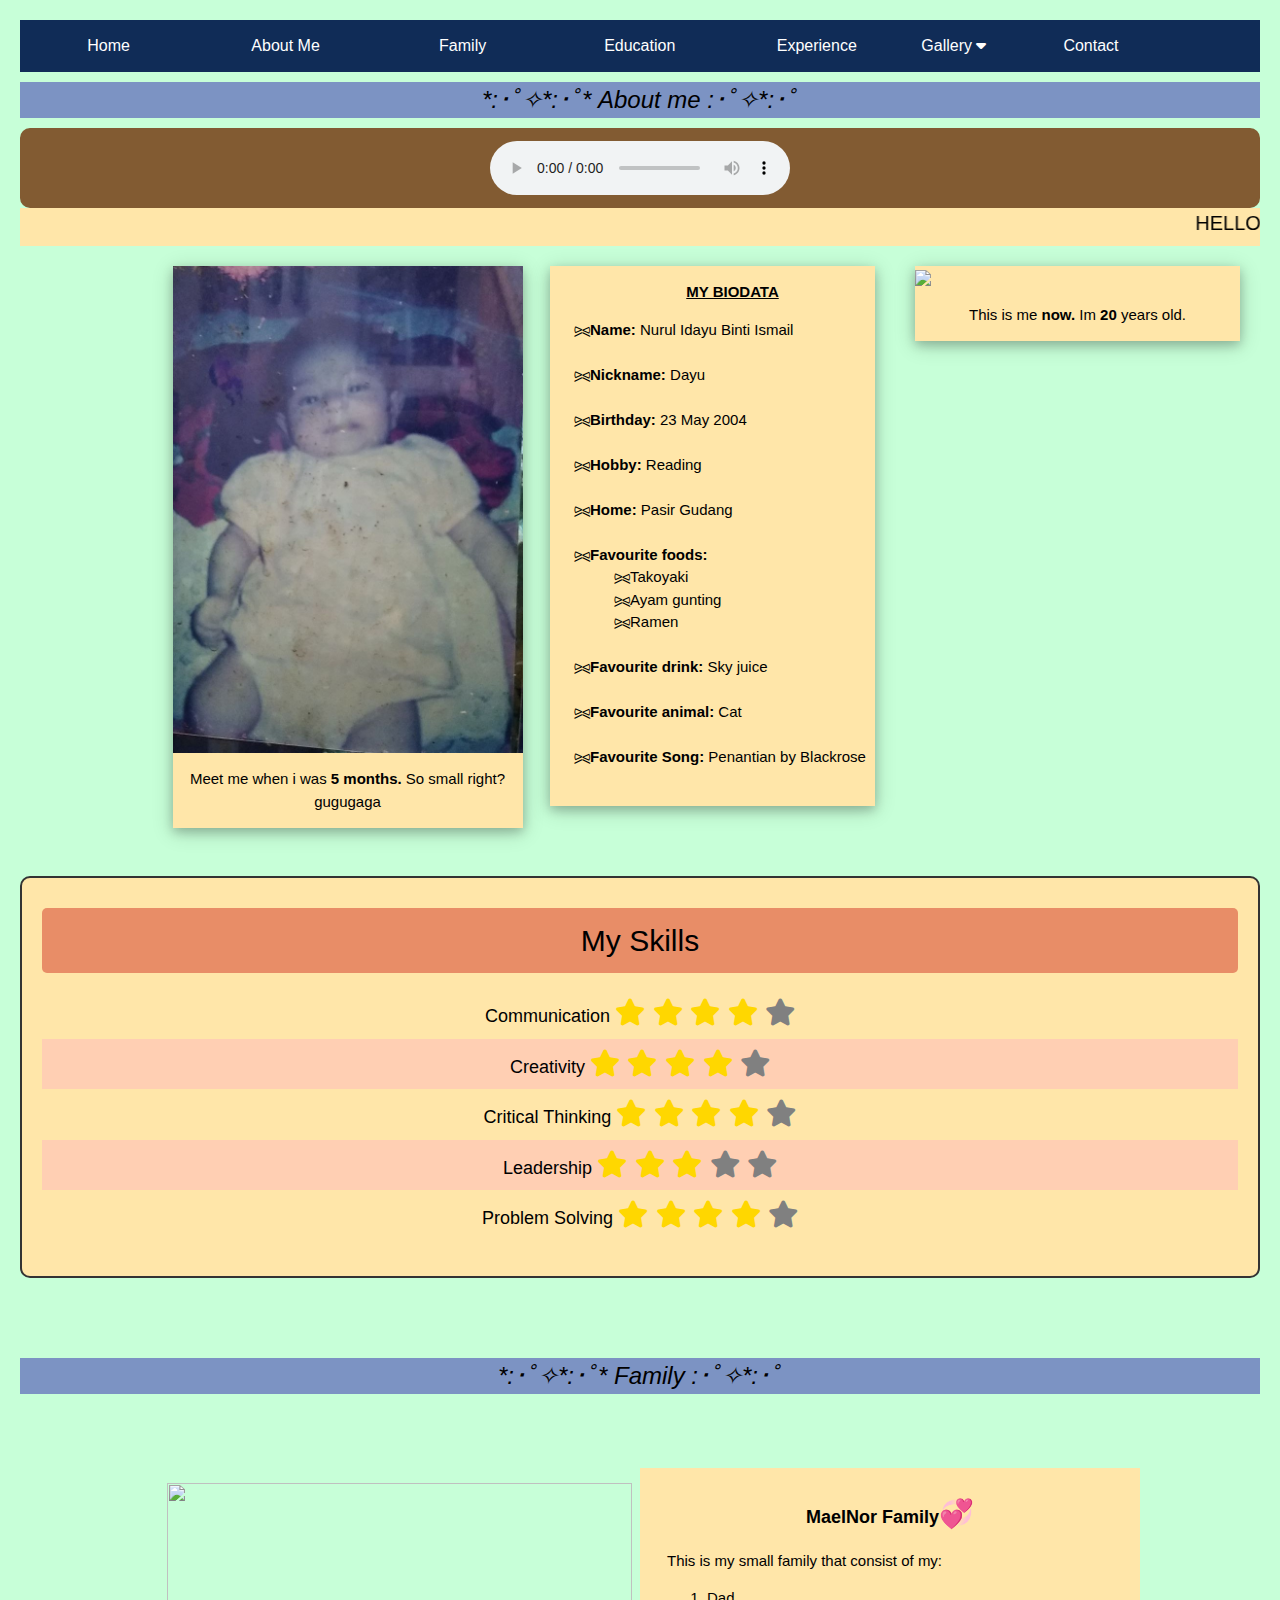
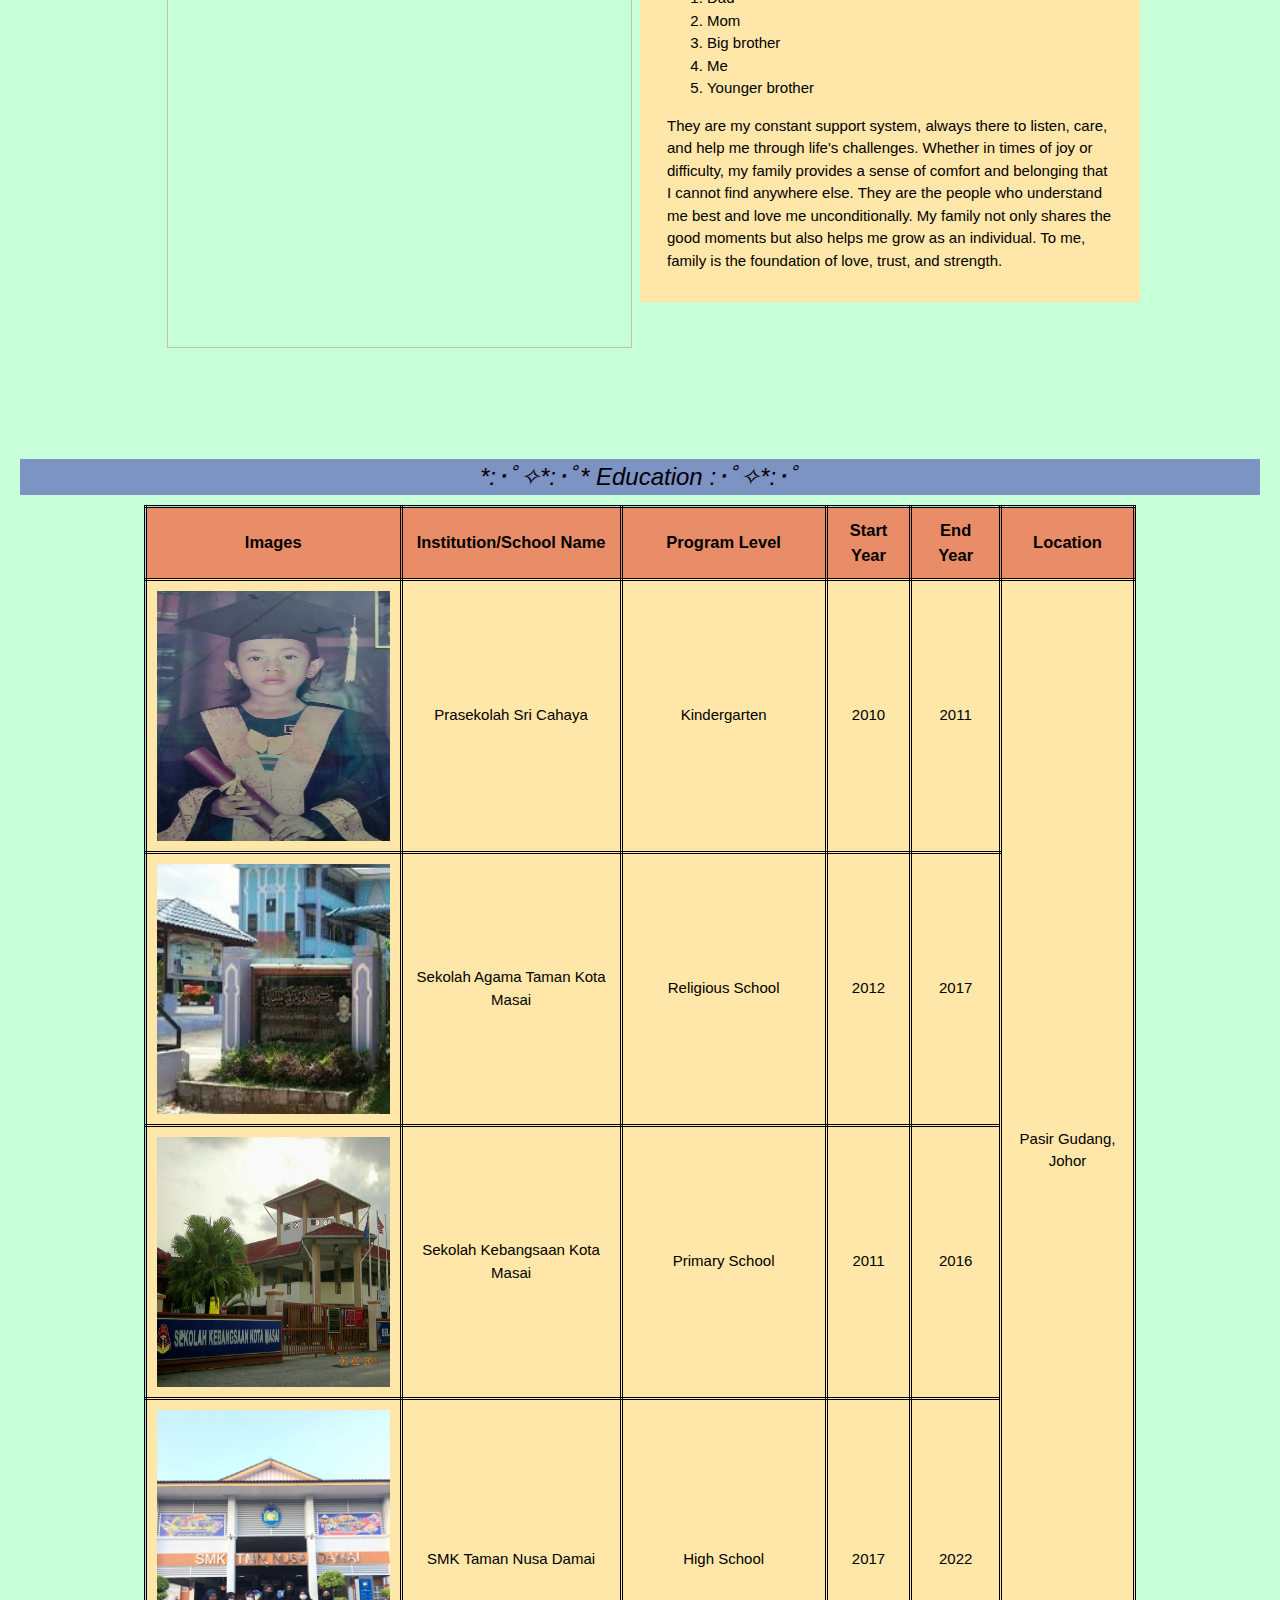
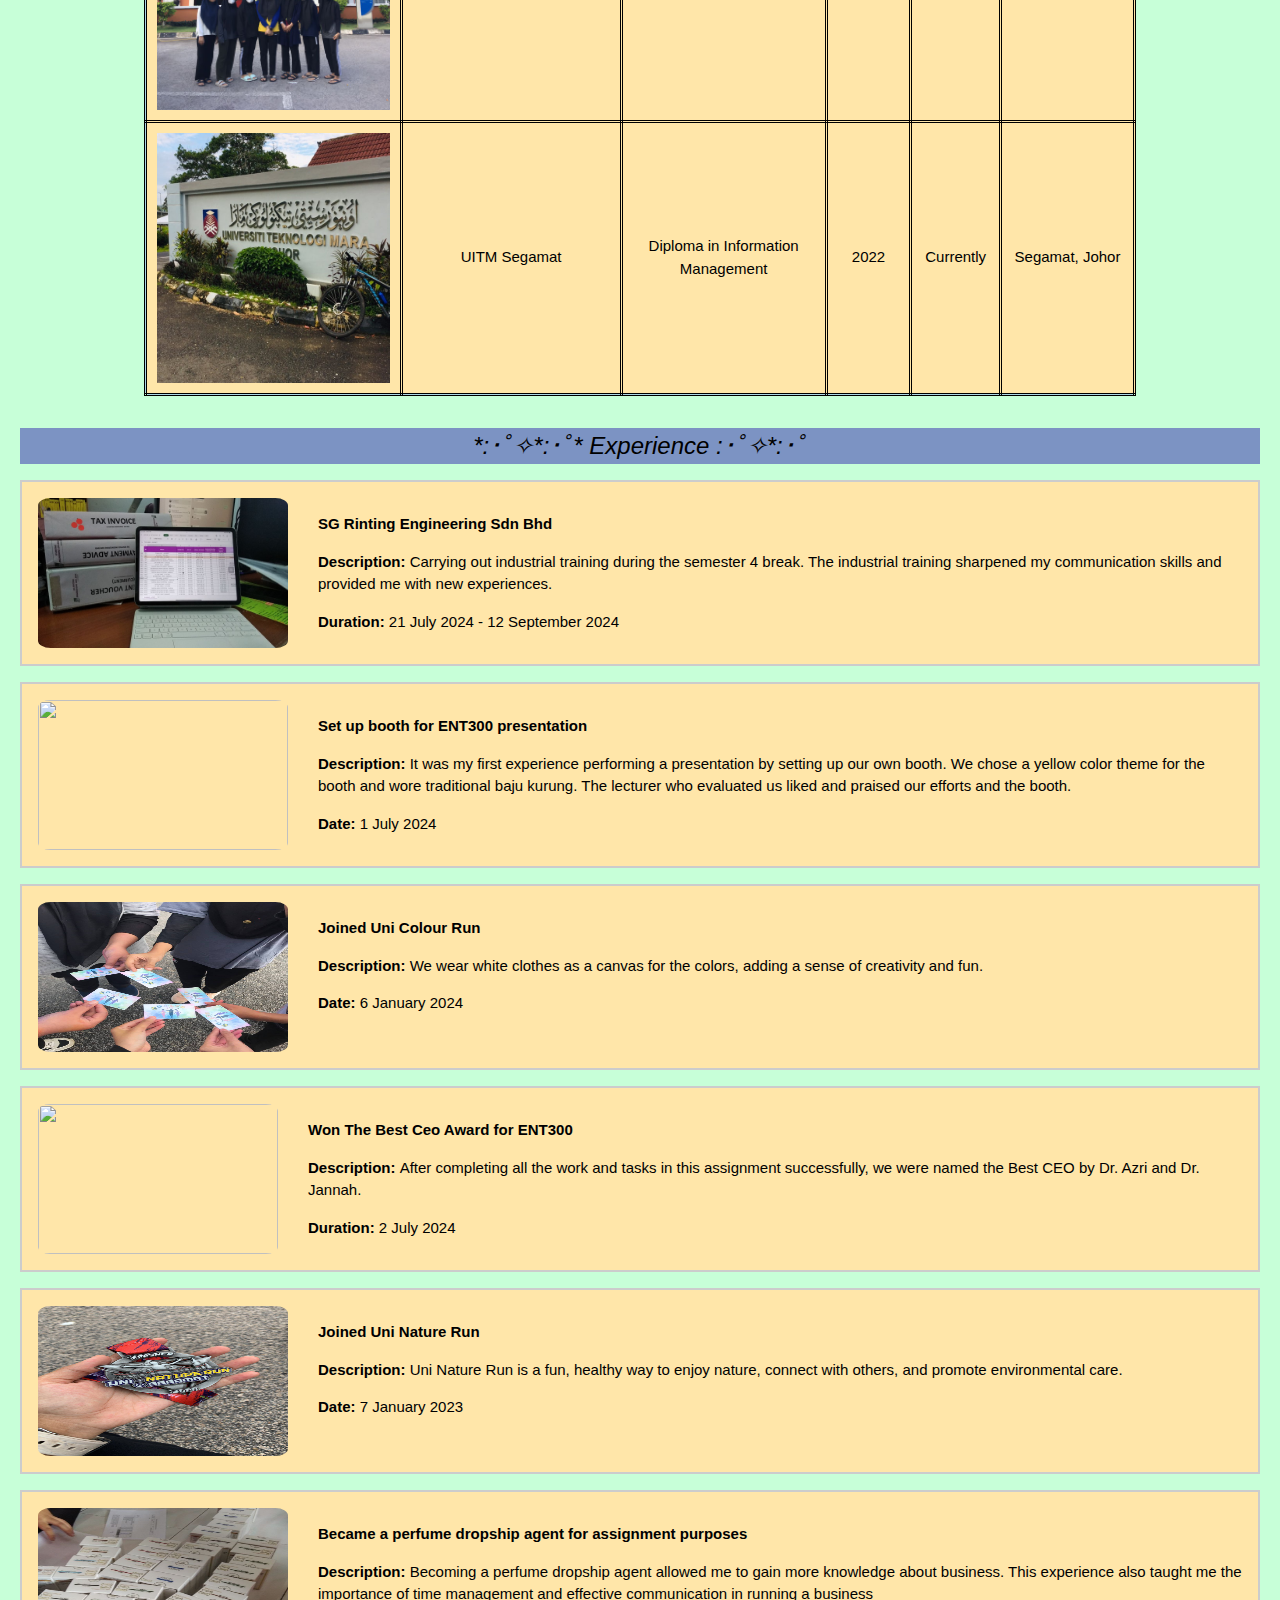
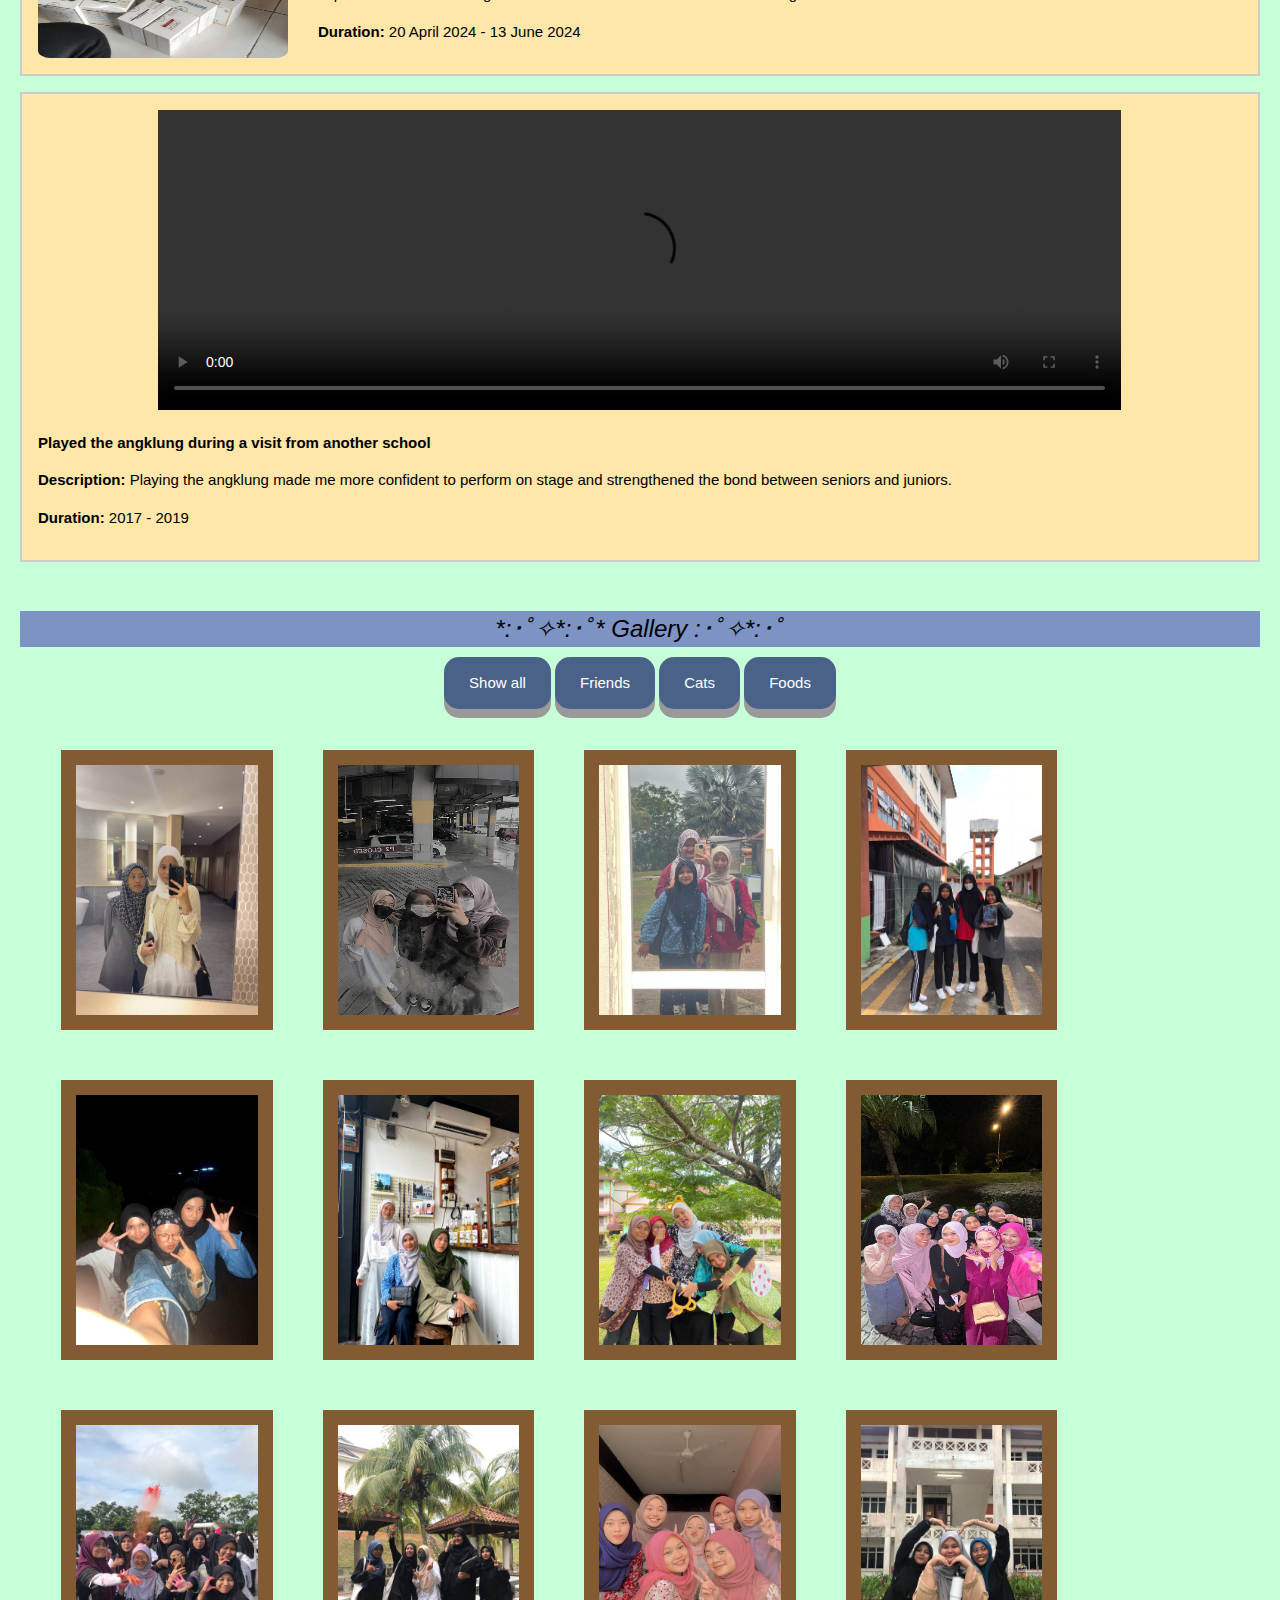
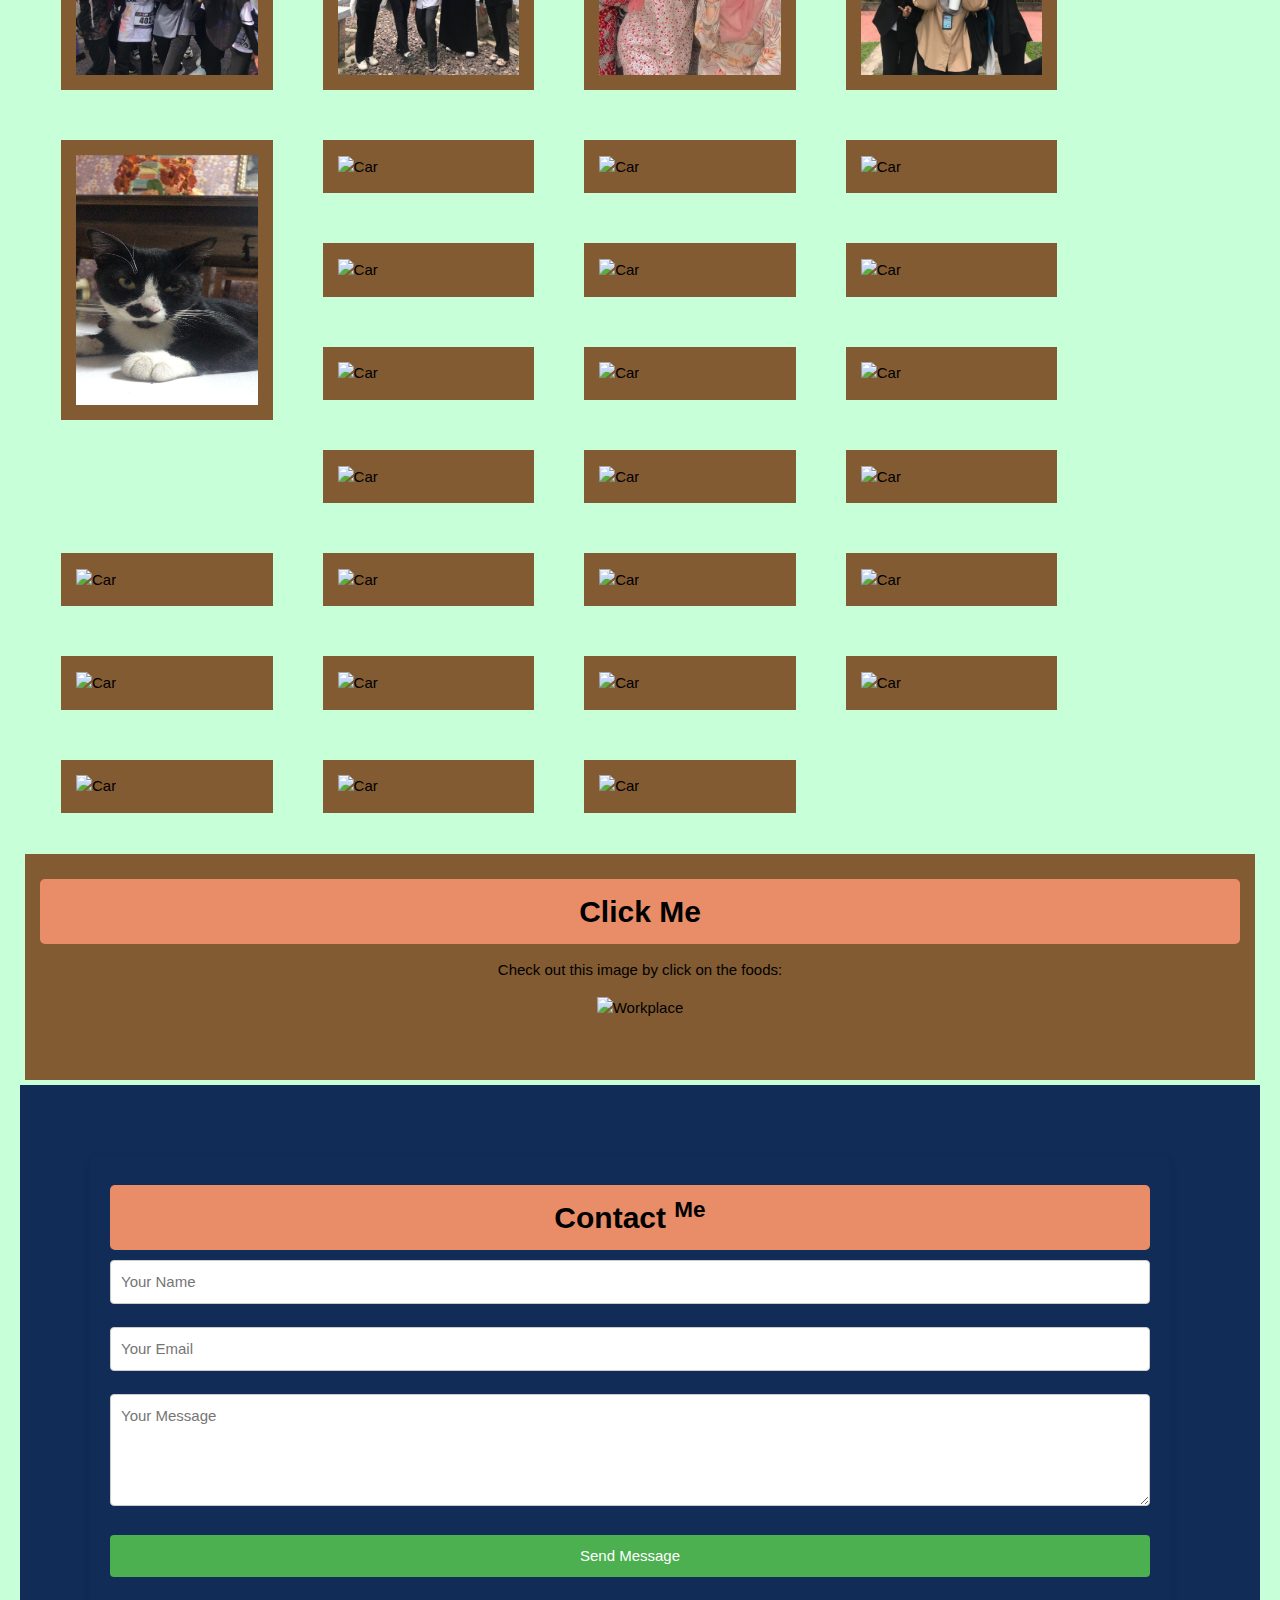
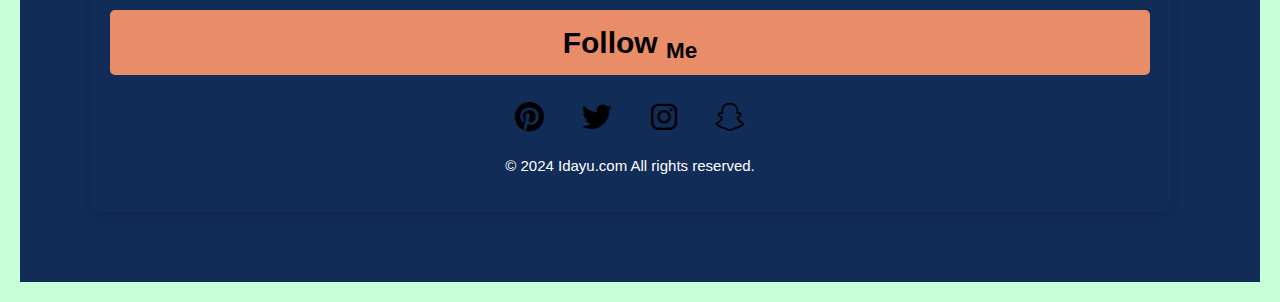
==== index.html @ c5d74de9 "Add files via upload" ====
<!DOCTYPE html>
<html>

<head>
<link rel="stylesheet" href="mystyle .css">
<link rel="stylesheet" href="https://www.w3schools.com/w3css/4/w3.css">
<link rel="stylesheet" href="https://cdnjs.cloudflare.com/ajax/libs/font-awesome/6.0.0-beta3/css/all.min.css">
<meta name="viewport" content="width=device-width, initial-scale=1">
</head>


<title> WEBSITEKUR </title>
<body style="background-color:#C7FFD8;">

<header>
<div class="navbar">
  <a href="homepage.html">Home</a>
  <a href="#me">About Me</a>
  <a href="#fam">Family</a>
  <a href="#edu">Education</a>
  <a href="#expe">Experience</a>
  <div class="dropdown">
    <button class="dropbtn">Gallery 
      <i class="fa fa-caret-down"></i>
    </button>
    <div class="dropdown-content">
      <a href="#fwens">Friends</a>
      <a href="#meow">Cats</a>
      <a href="#yum">Foods</a>
   </div>
</div>
<a href="#soc">Contact</a>
    
</div>
</div>
</header>


<body>

 


<div>
<center><h3 id="me" style="background-color:#7C93C3;">*:･ﾟ✧*:･ﾟ* About me :･ﾟ✧*:･ﾟ</h3></center>
</div>


<div class="audio">
<audio controls autoplay loop>
     <source src="audio.mp3" type="audio/mp3">
</audio>
</div>

<div class="marquee">
<marquee>HELLOOOOO</marquee>
</div>

<div class="about">
<section>
<div class="section">
  <div class="w3-card-4">
    <img src="biru.jpg" style="width:350px;">
    <div class="explain">
      <center><p>This is me <b>now.</b> Im <b>20</b> years old.
</b></p></center>
    </div>
  </div>
</div>
</section>

<section>
<div class="section">
  <div class="w3-card-4">
    <div class="li">
      <center>
      <ul>
      <p style="text-decoration:underline;"><b>MY BIODATA</b></p>
      <li><b>Name:</b> Nurul Idayu Binti Ismail</li>
      <br>
      <li><b>Nickname:</b> Dayu</li>
      <br>
      <li><b>Birthday:</b> 23 May 2004</li>
      <br>
      <li><b>Hobby:</b> Reading</li>
      <br>
      <li><b>Home:</b> Pasir Gudang</li>
      <br>
      <li><b>Favourite foods:</b></li>
      <ul>
        <li>Takoyaki</li>
        <li>Ayam gunting</li>
        <li>Ramen</li>
      </ul>
      <br>
      <li><b>Favourite drink:</b> Sky juice</li>
      <br>
      <li><b>Favourite animal:</b> Cat</li>
      <br>
      <li><b>Favourite Song:</b> Penantian by Blackrose</li>
      <br>
    
      
      
      </ul>
      </center>
    </div>
  </div>
 </div>
</section>


<section>
<div class="section">
  <div class="w3-card-4">
    <img src="mini.jpg" style="width:350px;">
    <div class="explain">
      <center><p>Meet me when i was <b>5 months.</b> So small right? gugugaga </p></center>
    </div>
  </div>
</div>
</section>
</div>
<br>
<br>
<br>
<br>
<br>
<br>
<br>
<br>
<br>
<br>
<br>
<br>
<br>
<br>
<br>
<br>
<br>
<br>
<br>
<br>
<br>
<br>
<br>
<br>
<br>
<br>
<br>
<br>
<div class="skills">
    <h2>My Skills</h2> <!-- The h2 header is inside the border now -->

    <ul class="skill-list">
        <li>Communication <span class="rating">
            <span class="fa fa-star checked"></span>
            <span class="fa fa-star checked"></span>
            <span class="fa fa-star checked"></span>
            <span class="fa fa-star checked"></span>
            <span class="fa fa-star"></span>
        </span></li>

        <li>Creativity <span class="rating">
            <span class="fa fa-star checked"></span>
            <span class="fa fa-star checked"></span>
            <span class="fa fa-star checked"></span>
            <span class="fa fa-star checked"></span>
            <span class="fa fa-star"></span>
        </span></li>

        <li>Critical Thinking <span class="rating">
            <span class="fa fa-star checked"></span>
            <span class="fa fa-star checked"></span>
            <span class="fa fa-star checked"></span>
            <span class="fa fa-star checked"></span>
            <span class="fa fa-star"></span>
        </span></li>

        <li>Leadership <span class="rating">
            <span class="fa fa-star checked"></span>
            <span class="fa fa-star checked"></span>
            <span class="fa fa-star checked"></span>
            <span class="fa fa-star"></span>
            <span class="fa fa-star"></span>
        </span></li>

        <li>Problem Solving <span class="rating">
            <span class="fa fa-star checked"></span>
            <span class="fa fa-star checked"></span>
            <span class="fa fa-star checked"></span>
            <span class="fa fa-star checked"></span>
            <span class="fa fa-star"></span>
        </span></li>
    </ul>
</div>

<div>
<center><h3 id="fam" style="background-color:#7C93C3; margin-top: 80px;">*:･ﾟ✧*:･ﾟ* Family :･ﾟ✧*:･ﾟ</h3></center>
</div>


<div class="w3-content" style="max-width:1000px">
 <div class="w3-row w3-padding-64" id="about">
   
 <div class="w3-col m6 w3-padding-large w3-hide-small" style="border: 3px solid #C7FFD8; padding: 10px; background-color: #f0f8f;">
 <img src="fam1.jpg" width="465" height="465">
 </div>

    
 <div class="w3-col m6 w3-padding-large" style="border: 3px solid #FFE6A9; padding: 10px; background-color: #FFE6A9;">
      
      <h5 class="w3-center"><b>MaelNor Family</b><span style='font-size:28px;'>&#128158;</h5>
      <p>This is my small family that consist of my:
<ol>
<li>Dad</li>
<li>Mom</li>
<li>Big brother</li>
<li>Me</li>
<li>Younger brother</li>
</ol>
 They are my constant support system, always there to listen, care, and help me through life's challenges.
 Whether in times of joy or difficulty, my family provides a sense of comfort and belonging that I cannot find anywhere else. They are the people who understand 
me best and love me unconditionally. My family not only shares the good moments but also helps me grow as an individual. To me, family is the foundation of love,
trust, and strength. </p>
      
</div>
</div>
</div>

<div>
<br><center><h3 id="edu" style="background-color:#7C93C3;">*:･ﾟ✧*:･ﾟ* Education :･ﾟ✧*:･ﾟ</h3></center>
</div>

<table class="center">
  <tr>
    <th>Images</th>
    <th>Institution/School Name</th>
    <th>Program Level</th>
    <th>Start Year</th>
    <th>End Year</th>
    <th>Location</th>
  </tr>

  <tr>
    <td><img src="table4.jpg"width="100%" height="250px" style="vertical-align: middle; margin-right: 10px;"></td>
    <td>Prasekolah Sri Cahaya</td>
    <td>Kindergarten</td>
    <td>2010</td>
    <td>2011</td>
    <td rowspan="4">Pasir Gudang, Johor</td>
  </tr>
  
  <tr>
    <td><img src="table3.jpg"width="100%" height="250px" style="vertical-align: middle; margin-right: 10px;"></td>
    <td>Sekolah Agama Taman Kota Masai</td>
    <td>Religious School</td>
    <td>2012</td>
    <td>2017</td> 
  </tr>
  
  <tr>
    <td><img src="table2.jpg"width="100%" height="250px" style="vertical-align: middle; margin-right: 10px;"></td>
    <td>Sekolah Kebangsaan Kota Masai</td>
    <td>Primary School</td>
    <td>2011</td>
    <td>2016</td>
  </tr>

  <tr>
    <td><img src="table1.jpg"width="100%" height="300px" style="vertical-align: middle; margin-right: 10px;"></td>
    <td>SMK Taman Nusa Damai</td>
    <td>High School</td>
    <td>2017</td>
    <td>2022</td>
  </tr>
  
  <tr>
    <td><img src="table5.jpg"width="100%" height="250px" style="vertical-align: middle; margin-right: 10px;"></td>
    <td>UITM Segamat</td>
    <td>Diploma in Information Management</td>
    <td>2022</td>
    <td>Currently</td>
    <td>Segamat, Johor</td>
  </tr>
</table>

<div>
<br><center><h3 id="expe" style="background-color:#7C93C3;">*:･ﾟ✧*:･ﾟ* Experience :･ﾟ✧*:･ﾟ</h3></center>
</div>

<div class="container">
  <img src="intern.jpg" style= "width:250px">
  <ul>
  <p><b>SG Rinting Engineering Sdn Bhd</b></p>
  </ul>
  <p><b>Description: </b>Carrying out industrial training during the semester 4 break. The industrial training sharpened my communication skills and provided me with new experiences. </p>
  <p><b>Duration: </b>21 July 2024 - 12 September 2024</p>
</div>

<div class="container">
  <img src="booth.jpg" style= "width:250px">
  <p><b>Set up booth for ENT300 presentation</b></p>
 <p><b>Description: </b>It was my first experience performing a presentation by setting up our own booth. We chose a yellow color theme for the booth and wore traditional baju kurung. The lecturer who evaluated us liked and praised our efforts and the booth.</p>
  <p><b>Date: </b>1 July 2024 </p>
</div>

<div class="container">
  <img src="run2.jpg" style="width:250px">
  <p><b>Joined Uni Colour Run</b></p>
 <p><b>Description: </b>We wear white clothes as a canvas for the colors, adding a sense of creativity and fun.</p>
  <p><b>Date: </b>6 January 2024 </p>
</div>
<div>

<div class="container">
  <img src="ceo.jpg" style= "width:240px">
  <p><b>Won The Best Ceo Award for ENT300</b></p>
 <p><b>Description: </b>After completing all the work and tasks in this assignment successfully, we were named the Best CEO by Dr. Azri and Dr. Jannah.</p>
  <p><b>Duration: </b>2 July 2024 </p>
</div>

<div class="container">
  <img src="run.jpg" style="width:250px">
  <p><b>Joined Uni Nature Run</b></p>
 <p><b>Description: </b>Uni Nature Run is a fun, healthy way to enjoy nature, connect with others, and promote environmental care.</p>
  <p><b>Date: </b>7 January 2023 </p>
</div>
<div>

<div class="container">
  <img src="perfume.jpg" style="width:250px">
  <p><b>Became a perfume dropship agent for assignment purposes</b></p>
 <p><b>Description: </b>Becoming a perfume dropship agent allowed me to gain more knowledge about business. This experience also taught me the importance of time management and effective communication in running a business</p>
  <p><b>Duration: </b>20 April 2024 - 13 June 2024 </p>
</div>
<div>

<div class="container">
  <center>
  <video width="80%" height="300" controls>
  <source src="video.mp4" type="video/mp4">
  </video>
  </center>
  <p><b>Played the angklung during a visit from another school</b></p>
 <p><b>Description: </b>Playing the angklung made me more confident to perform on stage and strengthened the bond between seniors and juniors.</p>
  <p><b>Duration: </b>2017 - 2019 </p>
</div>
<div>


<br><center><h3 id="dropbtn" style="background-color:#7C93C3;">*:･ﾟ✧*:･ﾟ* Gallery :･ﾟ✧*:･ﾟ</h3></center>
</div>

<div class="main">
<div id="myBtnContainer">
  <center>
  <button class="button active" onclick="filterSelection('all')"> Show all</button>
  <button class="button" onclick="filterSelection('Friends')"> Friends</button>
  <button class="button" onclick="filterSelection('Cats')"> Cats</button>
  <button class="button" onclick="filterSelection('Foods')"> Foods</button>
  </center>
</div>

<!-- Portfolio Gallery Grid -->
<div class="row" id=fwens>
  <div class="column Friends">
    <div class="content">
      <img src="kawan1.jpg" alt="Mountains" style="width:100%" height=250px;>
    </div>
  </div>
  <div class="column Friends">
    <div class="content">
    <img src="kawan2.jpg" style="width:100%" height=250px;>
    </div>
  </div>
  <div class="column Friends">
    <div class="content">
    <img src="kawan3.jpg" style="width:100%" height=250px;>
    </div>
  </div>
  <div class="column Friends">
    <div class="content">
      <img src="kawan4.jpg" style="width:100%" height=250px;>
    </div>
  </div>
  <div class="column Friends">
    <div class="content">
    <img src="kawan5.jpg" style="width:100%" height=250px;>
    </div>
  </div>
  <div class="column Friends">
    <div class="content">
    <img src="kawan6.jpg"  style="width:100%" height=250px;>
    </div>
  </div>
  <div class="column Friends">
    <div class="content">
      <img src="kawan7.jpg"  style="width:100%" height=250px;>
    </div>
  </div>
  <div class="column Friends">
    <div class="content">
    <img src="kawan8.jpg" style="width:100%" height=250px;>
    </div>
  </div>
  <div class="column Friends">
    <div class="content">
    <img src="kawan9.jpg" style="width:100%" height=250px;>
    </div>
  </div>
 <div class="column Friends">
    <div class="content">
    <img src="kawan10.jpg" style="width:100%" height=250px;>
    </div>
  </div>
 <div class="column Friends">
    <div class="content">
    <img src="kawan11.jpg" style="width:100%" height=250px;>
    </div>
  </div>
 <div class="column Friends">
    <div class="content">
    <img src="kawan12.jpg" style="width:100%" height=250px;>
    </div>
  </div>
  
  
  <div class="column Cats" id=meow>
    <div class="content">
      <img src="tam.jpg" alt="Car" style="width:100%" height=250px;>
    </div>
  </div>
  <div class="column Cats">
    <div class="content">
    <img src="cat2.jpg" alt="Car" style="width:100%" height=250px;>
    </div>
  </div>
  <div class="column Cats">
    <div class="content">
    <img src="cat3.jpg" alt="Car" style="width:100%" height=250px;>
    </div>
  </div>
  <div class="column Cats">
    <div class="content">
      <img src="cat4.jpg" alt="Car" style="width:100%" height=250px;>
    </div>
  </div>
  <div class="column Cats">
    <div class="content">
    <img src="cat14.jpg" alt="Car" style="width:100%" height=250px;>
    </div>
  </div>
  <div class="column Cats">
    <div class="content">
    <img src="cat6.jpg" alt="Car" style="width:100%" height=250px;>
    </div>
  </div>
  <div class="column Cats">
    <div class="content">
      <img src="cat13.jpg" alt="Car" style="width:100%" height=250px;>
    </div>
  </div>
  <div class="column Cats">
    <div class="content">
    <img src="cat8.jpg" alt="Car" style="width:100%" height=250px;>
    </div>
  </div>
  <div class="column Cats">
    <div class="content">
    <img src="cat9.jpg" alt="Car" style="width:100%" height=250px;>
    </div>
  </div>
<div class="column Cats">
    <div class="content">
      <img src="cat10.jpg" alt="Car" style="width:100%" height=250px;>
    </div>
  </div>
  <div class="column Cats">
    <div class="content">
    <img src="cat11.jpg" alt="Car" style="width:100%" height=250px;>
    </div>
  </div>
  <div class="column Cats">
    <div class="content">
    <img src="cat12.jpg" alt="Car" style="width:100%" height=250px;>
    </div>
  </div>


  <div class="column Foods" id=yum>
    <div class="content">
      <img src="food1.jpg" alt="Car" style="width:100%" height=250px;>
    </div>
  </div>
  <div class="column Foods">
    <div class="content">
    <img src="food2.jpg" alt="Car" style="width:100%" height=250px;>
    </div>
  </div>
  <div class="column Foods">
    <div class="content">
    <img src="food3.jpg" alt="Car" style="width:100%" height=250px;>
    </div>
  </div>
    <div class="column Foods">
    <div class="content">
      <img src="food4.jpg" alt="Car" style="width:100%" height=250px;>
    </div>
  </div>
  <div class="column Foods">
    <div class="content">
    <img src="food5.jpg" alt="Car" style="width:100%" height=250px;>
    </div>
  </div>
  <div class="column Foods">
    <div class="content">
    <img src="food6.jpg" alt="Car" style="width:100%" height=250px;>
    </div>
  </div>
    <div class="column Foods">
    <div class="content">
      <img src="food7.jpg" alt="Car" style="width:100%" height=250px;>
    </div>
  </div>
  <div class="column Foods">
    <div class="content">
    <img src="food8.jpg" alt="Car" style="width:100%" height=250px;>
    </div>
  </div>
  <div class="column Foods">
    <div class="content">
    <img src="food9.jpg" alt="Car" style="width:100%" height=250px;>
    </div>
  </div>
<div class="column Foods">
    <div class="content">
    <img src="food10.jpg" alt="Car" style="width:100%" height=250px;>
    </div>
  </div>
<div class="column Foods">
    <div class="content">
    <img src="food11.jpg" alt="Car" style="width:100%" height=250px;>
    </div>
  </div>
<div class="column Foods">
    <div class="content">
    <img src="food12.jpg" alt="Car" style="width:100%" height=250px;>
    </div>
  </div>
</div>

<div class="content">
<h2><b>Click Me</b></h2>
<center><p>Check out this image by click on the foods:</p></center>
<center><img src="food13.jpg" alt="Workplace" usemap="#workmap"></center>
<map name="workmap">
  <area shape="circle" coords="325,331,65" alt="orange" href="https://www.secretrecipe.com.my/menu/meal/signature-drinks-fresh-juices/freshly-squeezed-orange" target="_blank">
  <area shape="circle" coords="514,568,174" alt="bolognese" href="https://www.secretrecipe.com.my/menu/meal/pasta/spaghetti-bolognese"target="_blank">
  <area shape="circle" coords="184,128,134" alt="meatball" href="https://www.secretrecipe.com.my/menu/meal/asian-classic/vietnamese-beef-noodle-soup"target="_blank">
  <area shape="circle" coords="102,480,148" alt="beef" href="https://www.secretrecipe.com.my/menu/meal/pasta/carbonara-with-crispy-beef-strips"target="_blank">
  <area shape="circle" coords="917,569,179" alt="clamp" href="https://www.secretrecipe.com.my/menu/meal/pasta/spicy-seafood-medley-pasta"target="_blank">
  <area shape="circle" coords="459,269,69" alt="melon" href="https://www.secretrecipe.com.my/menu/meal/signature-drinks-fresh-juices/fresh-watermelon"target="_blank">
  <area shape="circle" coords="625,267,63" alt="melon" href="https://www.secretrecipe.com.my/menu/meal/signature-drinks-fresh-juices/fresh-watermelon"target="_blank">
  <area shape="circle" coords="786,264,62" alt="apple" href="https://www.secretrecipe.com.my/menu/meal/signature-drinks-fresh-juices/fresh-green-apple"target="_blank">
  <area shape="circle" coords="955,291,55" alt="lime" href="https://www.secretrecipe.com.my/menu/meal/other-drinks/iced-plum-lime-juice"target="_blank">
  <area shape="circle" coords="886,136,70" alt="caramel" href="https://www.secretrecipe.com.my/menu/meal/coffee-ice-blended/salted-caramel-chocolate"target="_blank">
  <area shape="circle" coords="1162,284,150" alt="kid" href="https://www.secretrecipe.com.my/menu/meal/kids-club/kids-mac-cheese"target="_blank">
  <area shape="circle" coords="442,2,788,188" alt="aglio" href="https://www.secretrecipe.com.my/menu/meal/pasta/aglio-olio"target="_blank">
  <area shape="circle" coords="1156,450,1344,718" alt="chicken" href="https://www.secretrecipe.com.my/menu/meal/chicken/country-fried-chicken"target="_blank">

</map>
<br>
<br>
</div>


<footer>
<div class="contact-container">
        <h2><b>Contact <sup>Me</sup></b></h2>
        <form id="contactForm">
            <input type="text" id="name" name="name" placeholder="Your Name" required>
            <br>
            <br>
            <input type="email" id="email" name="email" placeholder="Your Email" required>
            <br>
            <br>
            <textarea id="message" name="message" placeholder="Your Message" rows="4" required></textarea>
        <div id="myBtnContainer">
            <br>
            <button class="submit">Send Message</button>
        </div>
        </form>
        <br>
        <div id="successMessage" class="message"><b>Thank you for your message!</b></div>

<h2><b>Follow <sub>Me</sub></b></h2>
<div class="socmed" id="soc">
    <a class="pinterest" href="https://www.pinterest.com/omeyoyen/" target="_blank">
      <span></span>
      <span></span>
      <span></span>
      <span></span>
      <i class="fa-brands fa-pinterest" aria-hidden="true"></i>
    </a>
 

  
    <a class="twitter" href="https://x.com/iedaeyu" target="_blank">
      <span></span>
      <span></span>
      <span></span>
      <span></span>
      <i class="fa-brands fa-twitter"></i>
    </a>


  
    <a class="instagram" href="https://www.instagram.com/id4yv" target="_blank">
      <span></span>
      <span></span>
      <span></span>
      <span></span>
      <i class="fa-brands fa-instagram"></i>
    </a>


  
    <a class="snapchat" href="https://www.snapchat.com/add/iiiedayu" target="_blank">
      <span></span>
      <span></span>
      <span></span>
      <span></span>
      <i class="fa-brands fa-snapchat"></i>
    </a>
</div>

<p>&copy; 2024 Idayu.com All rights reserved.</p>
</footer>


<script>
filterSelection("all")
function filterSelection(c) {
  var x, i;
  x = document.getElementsByClassName("column");
  if (c == "all") c = "";
  for (i = 0; i < x.length; i++) {
    w3RemoveClass(x[i], "show");
    if (x[i].className.indexOf(c) > -1) w3AddClass(x[i], "show");
  }
}

function w3AddClass(element, name) {
  var i, arr1, arr2;
  arr1 = element.className.split(" ");
  arr2 = name.split(" ");
  for (i = 0; i < arr2.length; i++) {
    if (arr1.indexOf(arr2[i]) == -1) {element.className += " " + arr2[i];}
  }
}

function w3RemoveClass(element, name) {
  var i, arr1, arr2;
  arr1 = element.className.split(" ");
  arr2 = name.split(" ");
  for (i = 0; i < arr2.length; i++) {
    while (arr1.indexOf(arr2[i]) > -1) {
      arr1.splice(arr1.indexOf(arr2[i]), 1);     
    }
  }
  element.className = arr1.join(" ");
}


// Add active class to the current button (highlight it)
var btnContainer = document.getElementById("myBtnContainer");
var btns = btnContainer.getElementsByClassName("btn");
for (var i = 0; i < btns.length; i++) {
  btns[i].addEventListener("click", function(){
    var current = document.getElementsByClassName("active");
    current[0].className = current[0].className.replace(" active", "");
    this.className += " active";
  });
}
</script>

<script>
        const form = document.getElementById('contactForm');
        const successMessage = document.getElementById('successMessage');
        
        form.addEventListener('submit', function(event) {
            event.preventDefault();  // Prevents form from refreshing the page
            successMessage.style.display = 'block';  // Show the success message
            form.reset();  // Reset the form fields
        });
    </script>


</body>
</html>
---- mystyle .css ----
<style>

body
{
  font-family: "Amatic SC", sans-serif;
}

body
{
 background-image: url("cloud.png")
}

.w3-card-4
{
  justify-content: center;
  background-color: #FFE6A9;
  width: 350px;
}

.li ul li
{
  text-align: left;
}

.li ul li::marker
{
 content: "⪩⪨";
}

.marquee
{
  font-size: 20px;
  background-color: #FFE6A9;
}

.audio
{
  border: 3px solid #825B32; 
  border-radius: 10px; 
  background-color: #825B32;
  padding: 10px; 
  display: flex;
  justify-content: center; 
  align-items: center;
}

.section
{
  display: flex;
  justify-content: center;
  flex-wrap: wrap;
  margin-top: 100px;
  float: right;
  width: 325px;
  margin: 20px;
}

.explain
{
 width: 100%;
}

mini
{
  float: right;
  width: 50%;
}
.navbar 
{
  overflow: hidden;
  background-color: #102C57;
}

.navbar a 
{
  float: left;
  font-size: 16px;
  color: white;
  text-align: center;
  padding: 14px 16px;
  width: 14.28%; /* seven links of equal widths */
  text-decoration: none;
}

.dropdown 
{
  float: left;
  overflow: hidden;
}

.dropdown .dropbtn 
{
  font-size: 16px;  
  border: none;
  outline: none;
  color: white;
  padding: 14px 16px;
  background-color: inherit;
  font-family: inherit;
  margin: 0;
}

.navbar a:hover, .dropdown:hover .dropbtn
{
  background-color: #03346E;

}

.dropdown-content 
{
  display: none;
  position: absolute;
  background-color: white;
  min-width: 160px;
  box-shadow: 0px 8px 16px 0px rgba(0,0,0,0.2);
  z-index: 1;
}

.dropdown-content a 
{
  float: none;
  color: black;
  padding: 12 px-16px;
  text-decoration: none;
  display: block;
  text-align: left;
}

.dropdown-content a:hover 
{
  background-color: #98DED9;
  width: 100%;
}

.dropdown:hover .dropdown-content
 {
  display: block;
}

.skills 
{
   border: 2px solid #333; /* Adds a border around the skills */
   background-color: #FFE6A9; /* Sets the background color */
   padding: 20px; /* Adds some padding inside the box */
   width: 100%; /* Make the container full width */
   margin: 0 auto; /* Centers the container */
   border-radius: 10px; /* Adds rounded corners */
   text-align: center; /* Centers the text */
   box-sizing: border-box; /* Ensures padding is included in the total width */
}

h2 
{
   margin: 0; /* Remove default margin */
   padding: 10px; /* Add padding around h2 */
   background-color: #E88D67; /* Dark background for h2 */
   color: black; /* White text color for the header */
   border-radius: 5px; /* Rounded corners for the header */
}

      
.skill-list 
{
    list-style-type: none; /* Removes the default list bullets */
    padding: 0; /* Removes default padding */
}

.skill-list li 
{
    font-size: 1.2em; /* Increases font size */
    padding: 5px 0; /* Adds padding for each skill */
}

        
.skill-list li:nth-child(even) 
{
    background-color: #FFCFB3; /* Alternate background color for even items */
}

.fa-star 
{
    color: gray; /* Default unfilled stars (gray) */
}

.fa-star.checked 
{
    color: gold; /* Filled stars (gold) */
}

.rating 
{
    font-size: 1.5em;
}

.h1
{
  font-family: arial;
  font-size: 2px;
}

h3
{
  width: 100%;
  background-color:#605EA1;
  font-style: italic;
}

.avatar 
{
  vertical-align: middle;
  width: 250px;
  height: 250px;
  padding: 20px;
  border-radius: 50%;
}

table, th, td 
{
  border: 3px double black;
  border-collapse: collapse;
  padding: 10px;
  text-align: center;
  font-family: Arial, sans-serif;
  background-color: #ADD8E6;
}


table.center
{
  margin-left: auto; 
  margin-right: auto;
  width: 80%;
}


th
{
  background-color: #E88D67;
  color: black;
  font-size: 1.1em;
}


tr:nth-child(even)
{
  background-color: green;
}

tr, td:hover
{
  background-color: #825B32;
  cursor: pointer;
}
    

td 
{
  font-size: 1em;
  background-color: #FFE6A9; 
}

table 
{
  border-radius: 8px;
}

.container
{
  border: 2px solid #ccc;
  background-color: #FFE6A9;
  border-radius: 0px;
  padding: 16px;
  margin: 16px 0
}

.container::after
{
  content: "";
  clear: both;
  display: table;
}

.container img 
{
  float: left;
  width: 550px; 
  height: 150px;
  margin-right: 30px;
  border-radius: 5%;
}

.container span
{
  font-size: 20px;
  margin-right: 15px;
}

@media (max-width: 500px) 
{

.container
{
  text-align: center;
}

.container img 
{
  margin: auto;
  float: none;
  display: block;
}
}

aside 
{
  float: right;
  width: 30%;
}

* 
{
  box-sizing: border-box;
  
}

body 
{
  padding: 20px;
  font-family: Arial;
}

.row 
{
  margin: 16px;
}

.row > .column 
{
  padding: 10px;
}


.column 
{
  float:left;
  width: 20%;
  display: none; 
  margin: 10px;
}

.row:after 
{
  content: "";
  display: table;
  clear: both;
}

/* Content */
.content {
  background-color: #825B32;
  padding: 15px;
  margin: 5px;
}

/* The "show" class is added to the filtered elements */
.show {
  display: block;
}

.button {
  padding: 15px 25px;
  font-size: 15px;
  text-align: center;
  cursor: pointer;
  outline: none;
  color: #ffF;
  background-color: #4A628A;
  border: none;
  border-radius: 15px;
  box-shadow: 0 9px #999;
}

.button:hover 
{
background-color: #C62E2E
}

.button:active
{
  background-color: #3e8e41;
  box-shadow: 0 5px #666;
  transform: translateY(4px);
}

footer
{
  background-color: #102C57;
  color: white;
  text-align: center;
  padding: 20px;
  width: 100%px;
  bottom: 0;
  left: 0;
}

.contact-container
{
   width: 90%;
   margin: 50px;
   padding: 20px;
   background-color:#102C57;
   border-radius: 8px;
   box-shadow: 0 4px 8px rgba(0, 0, 0, 0.1);
}
       
h2
{
   text-align: center;
   color: black;
}
        
input, textarea 
{
   width: 100%;
   padding: 10px;
   margin: 20px 0;
   border-radius: 4px;
   border: 1px solid #ccc;
   box-sizing: border-box;
}
        
.submit 
{
   width: 100%;
   padding: 10px;
   background-color: #4CAF50;
   color: white;
   border: none;
   border-radius: 4px;
   cursor: pointer;
}
        
.submit:hover 
{
   background-color: #825B32;
}
        
.message 
{
   color: green;
   text-align: center;
   display: none;

}
.socmed
{
    text-align: center;
    margin-top: 20px;   
}
        
.socmed a 
{
    margin: 0 15px;
    text-decoration: none;
    font-size: 30px;
    color: black;
}
        
.socmed a:hover 
{
    color: #4CAF50;
}


</style>
</div>
</body>
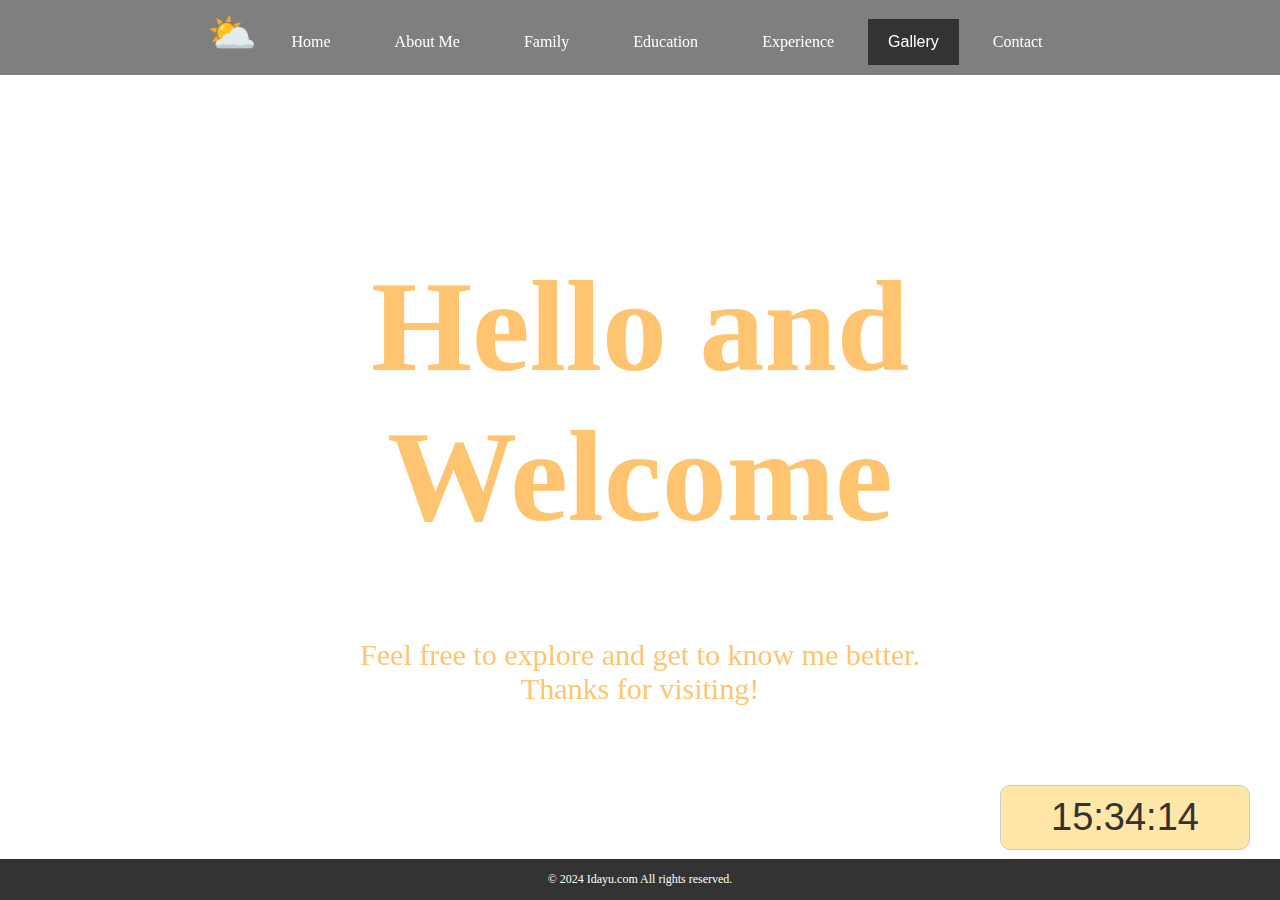
==== commit 649b7031: "Update and rename homepage.html to index.html" ====
--- a/index.html
+++ b/index.html
@@ -1,701 +1,194 @@
 <!DOCTYPE html>
 <html>
-
 <head>
-<link rel="stylesheet" href="mystyle .css">
-<link rel="stylesheet" href="https://www.w3schools.com/w3css/4/w3.css">
-<link rel="stylesheet" href="https://cdnjs.cloudflare.com/ajax/libs/font-awesome/6.0.0-beta3/css/all.min.css">
-<meta name="viewport" content="width=device-width, initial-scale=1">
+    <title>HOME</title>
+    <link rel="stylesheet" href="mystyle.css"> 
+    <link rel="index" href="index.html"> 
+    <meta name="viewport" content="width=device-width, initial-scale=1">
+    <meta charset="UTF-8">
 </head>
 
+<style>
+    body, html {
+        height: 100%;
+        margin: 0;
+    }
 
-<title> WEBSITEKUR </title>
-<body style="background-color:#C7FFD8;">
+    * {
+        box-sizing: border-box;
+    }
 
-<header>
-<div class="navbar">
-  <a href="homepage.html">Home</a>
-  <a href="#me">About Me</a>
-  <a href="#fam">Family</a>
-  <a href="#edu">Education</a>
-  <a href="#expe">Experience</a>
-  <div class="dropdown">
-    <button class="dropbtn">Gallery 
-      <i class="fa fa-caret-down"></i>
-    </button>
-    <div class="dropdown-content">
-      <a href="#fwens">Friends</a>
-      <a href="#meow">Cats</a>
-      <a href="#yum">Foods</a>
-   </div>
-</div>
-<a href="#soc">Contact</a>
-    
-</div>
-</div>
-</header>
+    .hero-text {
+        text-align: center;
+        position: absolute;
+        top: 50%;
+        left: 50%;
+        transform: translate(-50%, -50%);
+        color: #FFC470;
+        z-index: 2; /* Ensures the text is on top of the video */
+    }
 
+    body {
+        background-color: transparent; /* Set background of body */
+        position: relative;
+    }
+
+    /* Navbar styling */
+    .navbar {
+        position: relative; /* Make sure the navbar is positioned relatively */
+        z-index: 3; /* Ensure the navbar is above the video */
+        background-color: rgba(0, 0, 0, 0.5); /* Semi-transparent background for navbar */
+        padding: 10px;
+        text-align: center;
+    }
+
+    .navbar a {
+        color: white;
+        text-decoration: none;
+        padding: 14px 20px;
+        margin: 0 10px;
+    }
+
+    .navbar a:hover {
+        background-color: #ddd;
+        color: black;
+    }
+
+    .dropdown {
+        display: inline-block;
+    }
+
+    .dropbtn {
+        color: white;
+        background-color: #333;
+        padding: 14px 20px;
+        font-size: 16px;
+        border: none;
+        cursor: pointer;
+    }
+
+    .dropdown-content {
+        display: none;
+        position: absolute;
+        background-color: #333;
+        min-width: 160px;
+        z-index: 1;
+    }
+
+    .dropdown-content a {
+        color: white;
+        padding: 12px 16px;
+        text-decoration: none;
+        display: block;
+    }
+
+    .dropdown:hover .dropdown-content {
+        display: block;
+    }
+
+    /* Video styling */
+    #myVideo {
+        position: fixed;
+        top: 0;
+        left: 0;
+        width: 100%;
+        height: 100%;
+        object-fit: cover; /* Ensures the video covers the screen while maintaining aspect ratio */
+        z-index: 1; /* Ensure the video is behind the content */
+    }
+
+
+#clock 
+{
+    font-family: 'Arial', sans-serif;
+    font-size: 38px;
+    color: #333;
+    text-align: center;
+    padding: 10px;
+    background-color: #FFE6A9;
+    border: 1px solid #ccc;
+    width: 250px;
+    border-radius: 10px;
+    position: fixed; 
+    bottom: 50px;    
+    right: 30px;     
+    z-index: 1; 
+}
+
+footer
+{
+   position: absolute;
+            bottom: 0;
+            left: 0;
+            width: 100%; /* Makes the footer full width */
+            background-color: #333; /* Dark background */
+            color: white; /* White text */
+            text-align: center; /* Center the text */
+            padding: 1px; /* Padding around the footer */
+            font-size: 12px; /* Font size */
+z-index: 1;
+}
+</style>
 
 <body>
 
- 
+    <!-- Navbar -->
+    <header>
+        <div class="navbar">
+            <span style='font-size:40px;'>&#9925;</span>
+            <a href="index.html">Home</a>
+            <a href="about.html#me">About Me</a>
+            <a href="about.html#fam">Family</a>
+            <a href="about.html#edu">Education</a>
+            <a href="about.html#expe">Experience</a>
+            <div class="dropdown">
+                <button class="dropbtn">Gallery 
+                    <i class="fa fa-caret-down"></i>
+                </button>
+                <div class="dropdown-content">
+                    <a href="about.html#fwens">Friends</a>
+                    <a href="about.html#meow">Cats</a>
+                    <a href="about.html#yum">Foods</a>
+                </div>
+               </div>
+            <a href="about.html#soc">Contact</a>
+        </div>
+</div>
+    </header>
 
+    <!-- Hero Text -->
+    <div class="hero-text">
+        <h1 style="font-size:130px">Hello and Welcome</h1>
+        <p style="font-size:30px" >Feel free to explore and get to know me better. Thanks for visiting!</p>
+    </div>
 
-<div>
-<center><h3 id="me" style="background-color:#7C93C3;">*:･ﾟ✧*:･ﾟ* About me :･ﾟ✧*:･ﾟ</h3></center>
-</div>
+    <!-- Video -->
+    <video autoplay muted loop id="myVideo">
+        <source src="vid2.mp4" type="video/mp4">
+    </video>
 
-
-<div class="audio">
-<audio controls autoplay loop>
-     <source src="audio.mp3" type="audio/mp3">
-</audio>
-</div>
-
-<div class="marquee">
-<marquee>HELLOOOOO</marquee>
-</div>
-
-<div class="about">
-<section>
-<div class="section">
-  <div class="w3-card-4">
-    <img src="biru.jpg" style="width:350px;">
-    <div class="explain">
-      <center><p>This is me <b>now.</b> Im <b>20</b> years old.
-</b></p></center>
-    </div>
-  </div>
-</div>
-</section>
-
-<section>
-<div class="section">
-  <div class="w3-card-4">
-    <div class="li">
-      <center>
-      <ul>
-      <p style="text-decoration:underline;"><b>MY BIODATA</b></p>
-      <li><b>Name:</b> Nurul Idayu Binti Ismail</li>
-      <br>
-      <li><b>Nickname:</b> Dayu</li>
-      <br>
-      <li><b>Birthday:</b> 23 May 2004</li>
-      <br>
-      <li><b>Hobby:</b> Reading</li>
-      <br>
-      <li><b>Home:</b> Pasir Gudang</li>
-      <br>
-      <li><b>Favourite foods:</b></li>
-      <ul>
-        <li>Takoyaki</li>
-        <li>Ayam gunting</li>
-        <li>Ramen</li>
-      </ul>
-      <br>
-      <li><b>Favourite drink:</b> Sky juice</li>
-      <br>
-      <li><b>Favourite animal:</b> Cat</li>
-      <br>
-      <li><b>Favourite Song:</b> Penantian by Blackrose</li>
-      <br>
-    
-      
-      
-      </ul>
-      </center>
-    </div>
-  </div>
- </div>
-</section>
-
-
-<section>
-<div class="section">
-  <div class="w3-card-4">
-    <img src="mini.jpg" style="width:350px;">
-    <div class="explain">
-      <center><p>Meet me when i was <b>5 months.</b> So small right? gugugaga </p></center>
-    </div>
-  </div>
-</div>
-</section>
-</div>
-<br>
-<br>
-<br>
-<br>
-<br>
-<br>
-<br>
-<br>
-<br>
-<br>
-<br>
-<br>
-<br>
-<br>
-<br>
-<br>
-<br>
-<br>
-<br>
-<br>
-<br>
-<br>
-<br>
-<br>
-<br>
-<br>
-<br>
-<br>
-<div class="skills">
-    <h2>My Skills</h2> <!-- The h2 header is inside the border now -->
-
-    <ul class="skill-list">
-        <li>Communication <span class="rating">
-            <span class="fa fa-star checked"></span>
-            <span class="fa fa-star checked"></span>
-            <span class="fa fa-star checked"></span>
-            <span class="fa fa-star checked"></span>
-            <span class="fa fa-star"></span>
-        </span></li>
-
-        <li>Creativity <span class="rating">
-            <span class="fa fa-star checked"></span>
-            <span class="fa fa-star checked"></span>
-            <span class="fa fa-star checked"></span>
-            <span class="fa fa-star checked"></span>
-            <span class="fa fa-star"></span>
-        </span></li>
-
-        <li>Critical Thinking <span class="rating">
-            <span class="fa fa-star checked"></span>
-            <span class="fa fa-star checked"></span>
-            <span class="fa fa-star checked"></span>
-            <span class="fa fa-star checked"></span>
-            <span class="fa fa-star"></span>
-        </span></li>
-
-        <li>Leadership <span class="rating">
-            <span class="fa fa-star checked"></span>
-            <span class="fa fa-star checked"></span>
-            <span class="fa fa-star checked"></span>
-            <span class="fa fa-star"></span>
-            <span class="fa fa-star"></span>
-        </span></li>
-
-        <li>Problem Solving <span class="rating">
-            <span class="fa fa-star checked"></span>
-            <span class="fa fa-star checked"></span>
-            <span class="fa fa-star checked"></span>
-            <span class="fa fa-star checked"></span>
-            <span class="fa fa-star"></span>
-        </span></li>
-    </ul>
-</div>
-
-<div>
-<center><h3 id="fam" style="background-color:#7C93C3; margin-top: 80px;">*:･ﾟ✧*:･ﾟ* Family :･ﾟ✧*:･ﾟ</h3></center>
-</div>
-
-
-<div class="w3-content" style="max-width:1000px">
- <div class="w3-row w3-padding-64" id="about">
-   
- <div class="w3-col m6 w3-padding-large w3-hide-small" style="border: 3px solid #C7FFD8; padding: 10px; background-color: #f0f8f;">
- <img src="fam1.jpg" width="465" height="465">
- </div>
-
-    
- <div class="w3-col m6 w3-padding-large" style="border: 3px solid #FFE6A9; padding: 10px; background-color: #FFE6A9;">
-      
-      <h5 class="w3-center"><b>MaelNor Family</b><span style='font-size:28px;'>&#128158;</h5>
-      <p>This is my small family that consist of my:
-<ol>
-<li>Dad</li>
-<li>Mom</li>
-<li>Big brother</li>
-<li>Me</li>
-<li>Younger brother</li>
-</ol>
- They are my constant support system, always there to listen, care, and help me through life's challenges.
- Whether in times of joy or difficulty, my family provides a sense of comfort and belonging that I cannot find anywhere else. They are the people who understand 
-me best and love me unconditionally. My family not only shares the good moments but also helps me grow as an individual. To me, family is the foundation of love,
-trust, and strength. </p>
-      
-</div>
-</div>
-</div>
-
-<div>
-<br><center><h3 id="edu" style="background-color:#7C93C3;">*:･ﾟ✧*:･ﾟ* Education :･ﾟ✧*:･ﾟ</h3></center>
-</div>
-
-<table class="center">
-  <tr>
-    <th>Images</th>
-    <th>Institution/School Name</th>
-    <th>Program Level</th>
-    <th>Start Year</th>
-    <th>End Year</th>
-    <th>Location</th>
-  </tr>
-
-  <tr>
-    <td><img src="table4.jpg"width="100%" height="250px" style="vertical-align: middle; margin-right: 10px;"></td>
-    <td>Prasekolah Sri Cahaya</td>
-    <td>Kindergarten</td>
-    <td>2010</td>
-    <td>2011</td>
-    <td rowspan="4">Pasir Gudang, Johor</td>
-  </tr>
-  
-  <tr>
-    <td><img src="table3.jpg"width="100%" height="250px" style="vertical-align: middle; margin-right: 10px;"></td>
-    <td>Sekolah Agama Taman Kota Masai</td>
-    <td>Religious School</td>
-    <td>2012</td>
-    <td>2017</td> 
-  </tr>
-  
-  <tr>
-    <td><img src="table2.jpg"width="100%" height="250px" style="vertical-align: middle; margin-right: 10px;"></td>
-    <td>Sekolah Kebangsaan Kota Masai</td>
-    <td>Primary School</td>
-    <td>2011</td>
-    <td>2016</td>
-  </tr>
-
-  <tr>
-    <td><img src="table1.jpg"width="100%" height="300px" style="vertical-align: middle; margin-right: 10px;"></td>
-    <td>SMK Taman Nusa Damai</td>
-    <td>High School</td>
-    <td>2017</td>
-    <td>2022</td>
-  </tr>
-  
-  <tr>
-    <td><img src="table5.jpg"width="100%" height="250px" style="vertical-align: middle; margin-right: 10px;"></td>
-    <td>UITM Segamat</td>
-    <td>Diploma in Information Management</td>
-    <td>2022</td>
-    <td>Currently</td>
-    <td>Segamat, Johor</td>
-  </tr>
-</table>
-
-<div>
-<br><center><h3 id="expe" style="background-color:#7C93C3;">*:･ﾟ✧*:･ﾟ* Experience :･ﾟ✧*:･ﾟ</h3></center>
-</div>
-
-<div class="container">
-  <img src="intern.jpg" style= "width:250px">
-  <ul>
-  <p><b>SG Rinting Engineering Sdn Bhd</b></p>
-  </ul>
-  <p><b>Description: </b>Carrying out industrial training during the semester 4 break. The industrial training sharpened my communication skills and provided me with new experiences. </p>
-  <p><b>Duration: </b>21 July 2024 - 12 September 2024</p>
-</div>
-
-<div class="container">
-  <img src="booth.jpg" style= "width:250px">
-  <p><b>Set up booth for ENT300 presentation</b></p>
- <p><b>Description: </b>It was my first experience performing a presentation by setting up our own booth. We chose a yellow color theme for the booth and wore traditional baju kurung. The lecturer who evaluated us liked and praised our efforts and the booth.</p>
-  <p><b>Date: </b>1 July 2024 </p>
-</div>
-
-<div class="container">
-  <img src="run2.jpg" style="width:250px">
-  <p><b>Joined Uni Colour Run</b></p>
- <p><b>Description: </b>We wear white clothes as a canvas for the colors, adding a sense of creativity and fun.</p>
-  <p><b>Date: </b>6 January 2024 </p>
-</div>
-<div>
-
-<div class="container">
-  <img src="ceo.jpg" style= "width:240px">
-  <p><b>Won The Best Ceo Award for ENT300</b></p>
- <p><b>Description: </b>After completing all the work and tasks in this assignment successfully, we were named the Best CEO by Dr. Azri and Dr. Jannah.</p>
-  <p><b>Duration: </b>2 July 2024 </p>
-</div>
-
-<div class="container">
-  <img src="run.jpg" style="width:250px">
-  <p><b>Joined Uni Nature Run</b></p>
- <p><b>Description: </b>Uni Nature Run is a fun, healthy way to enjoy nature, connect with others, and promote environmental care.</p>
-  <p><b>Date: </b>7 January 2023 </p>
-</div>
-<div>
-
-<div class="container">
-  <img src="perfume.jpg" style="width:250px">
-  <p><b>Became a perfume dropship agent for assignment purposes</b></p>
- <p><b>Description: </b>Becoming a perfume dropship agent allowed me to gain more knowledge about business. This experience also taught me the importance of time management and effective communication in running a business</p>
-  <p><b>Duration: </b>20 April 2024 - 13 June 2024 </p>
-</div>
-<div>
-
-<div class="container">
-  <center>
-  <video width="80%" height="300" controls>
-  <source src="video.mp4" type="video/mp4">
-  </video>
-  </center>
-  <p><b>Played the angklung during a visit from another school</b></p>
- <p><b>Description: </b>Playing the angklung made me more confident to perform on stage and strengthened the bond between seniors and juniors.</p>
-  <p><b>Duration: </b>2017 - 2019 </p>
-</div>
-<div>
-
-
-<br><center><h3 id="dropbtn" style="background-color:#7C93C3;">*:･ﾟ✧*:･ﾟ* Gallery :･ﾟ✧*:･ﾟ</h3></center>
-</div>
-
-<div class="main">
-<div id="myBtnContainer">
-  <center>
-  <button class="button active" onclick="filterSelection('all')"> Show all</button>
-  <button class="button" onclick="filterSelection('Friends')"> Friends</button>
-  <button class="button" onclick="filterSelection('Cats')"> Cats</button>
-  <button class="button" onclick="filterSelection('Foods')"> Foods</button>
-  </center>
-</div>
-
-<!-- Portfolio Gallery Grid -->
-<div class="row" id=fwens>
-  <div class="column Friends">
-    <div class="content">
-      <img src="kawan1.jpg" alt="Mountains" style="width:100%" height=250px;>
-    </div>
-  </div>
-  <div class="column Friends">
-    <div class="content">
-    <img src="kawan2.jpg" style="width:100%" height=250px;>
-    </div>
-  </div>
-  <div class="column Friends">
-    <div class="content">
-    <img src="kawan3.jpg" style="width:100%" height=250px;>
-    </div>
-  </div>
-  <div class="column Friends">
-    <div class="content">
-      <img src="kawan4.jpg" style="width:100%" height=250px;>
-    </div>
-  </div>
-  <div class="column Friends">
-    <div class="content">
-    <img src="kawan5.jpg" style="width:100%" height=250px;>
-    </div>
-  </div>
-  <div class="column Friends">
-    <div class="content">
-    <img src="kawan6.jpg"  style="width:100%" height=250px;>
-    </div>
-  </div>
-  <div class="column Friends">
-    <div class="content">
-      <img src="kawan7.jpg"  style="width:100%" height=250px;>
-    </div>
-  </div>
-  <div class="column Friends">
-    <div class="content">
-    <img src="kawan8.jpg" style="width:100%" height=250px;>
-    </div>
-  </div>
-  <div class="column Friends">
-    <div class="content">
-    <img src="kawan9.jpg" style="width:100%" height=250px;>
-    </div>
-  </div>
- <div class="column Friends">
-    <div class="content">
-    <img src="kawan10.jpg" style="width:100%" height=250px;>
-    </div>
-  </div>
- <div class="column Friends">
-    <div class="content">
-    <img src="kawan11.jpg" style="width:100%" height=250px;>
-    </div>
-  </div>
- <div class="column Friends">
-    <div class="content">
-    <img src="kawan12.jpg" style="width:100%" height=250px;>
-    </div>
-  </div>
-  
-  
-  <div class="column Cats" id=meow>
-    <div class="content">
-      <img src="tam.jpg" alt="Car" style="width:100%" height=250px;>
-    </div>
-  </div>
-  <div class="column Cats">
-    <div class="content">
-    <img src="cat2.jpg" alt="Car" style="width:100%" height=250px;>
-    </div>
-  </div>
-  <div class="column Cats">
-    <div class="content">
-    <img src="cat3.jpg" alt="Car" style="width:100%" height=250px;>
-    </div>
-  </div>
-  <div class="column Cats">
-    <div class="content">
-      <img src="cat4.jpg" alt="Car" style="width:100%" height=250px;>
-    </div>
-  </div>
-  <div class="column Cats">
-    <div class="content">
-    <img src="cat14.jpg" alt="Car" style="width:100%" height=250px;>
-    </div>
-  </div>
-  <div class="column Cats">
-    <div class="content">
-    <img src="cat6.jpg" alt="Car" style="width:100%" height=250px;>
-    </div>
-  </div>
-  <div class="column Cats">
-    <div class="content">
-      <img src="cat13.jpg" alt="Car" style="width:100%" height=250px;>
-    </div>
-  </div>
-  <div class="column Cats">
-    <div class="content">
-    <img src="cat8.jpg" alt="Car" style="width:100%" height=250px;>
-    </div>
-  </div>
-  <div class="column Cats">
-    <div class="content">
-    <img src="cat9.jpg" alt="Car" style="width:100%" height=250px;>
-    </div>
-  </div>
-<div class="column Cats">
-    <div class="content">
-      <img src="cat10.jpg" alt="Car" style="width:100%" height=250px;>
-    </div>
-  </div>
-  <div class="column Cats">
-    <div class="content">
-    <img src="cat11.jpg" alt="Car" style="width:100%" height=250px;>
-    </div>
-  </div>
-  <div class="column Cats">
-    <div class="content">
-    <img src="cat12.jpg" alt="Car" style="width:100%" height=250px;>
-    </div>
-  </div>
-
-
-  <div class="column Foods" id=yum>
-    <div class="content">
-      <img src="food1.jpg" alt="Car" style="width:100%" height=250px;>
-    </div>
-  </div>
-  <div class="column Foods">
-    <div class="content">
-    <img src="food2.jpg" alt="Car" style="width:100%" height=250px;>
-    </div>
-  </div>
-  <div class="column Foods">
-    <div class="content">
-    <img src="food3.jpg" alt="Car" style="width:100%" height=250px;>
-    </div>
-  </div>
-    <div class="column Foods">
-    <div class="content">
-      <img src="food4.jpg" alt="Car" style="width:100%" height=250px;>
-    </div>
-  </div>
-  <div class="column Foods">
-    <div class="content">
-    <img src="food5.jpg" alt="Car" style="width:100%" height=250px;>
-    </div>
-  </div>
-  <div class="column Foods">
-    <div class="content">
-    <img src="food6.jpg" alt="Car" style="width:100%" height=250px;>
-    </div>
-  </div>
-    <div class="column Foods">
-    <div class="content">
-      <img src="food7.jpg" alt="Car" style="width:100%" height=250px;>
-    </div>
-  </div>
-  <div class="column Foods">
-    <div class="content">
-    <img src="food8.jpg" alt="Car" style="width:100%" height=250px;>
-    </div>
-  </div>
-  <div class="column Foods">
-    <div class="content">
-    <img src="food9.jpg" alt="Car" style="width:100%" height=250px;>
-    </div>
-  </div>
-<div class="column Foods">
-    <div class="content">
-    <img src="food10.jpg" alt="Car" style="width:100%" height=250px;>
-    </div>
-  </div>
-<div class="column Foods">
-    <div class="content">
-    <img src="food11.jpg" alt="Car" style="width:100%" height=250px;>
-    </div>
-  </div>
-<div class="column Foods">
-    <div class="content">
-    <img src="food12.jpg" alt="Car" style="width:100%" height=250px;>
-    </div>
-  </div>
-</div>
-
-<div class="content">
-<h2><b>Click Me</b></h2>
-<center><p>Check out this image by click on the foods:</p></center>
-<center><img src="food13.jpg" alt="Workplace" usemap="#workmap"></center>
-<map name="workmap">
-  <area shape="circle" coords="325,331,65" alt="orange" href="https://www.secretrecipe.com.my/menu/meal/signature-drinks-fresh-juices/freshly-squeezed-orange" target="_blank">
-  <area shape="circle" coords="514,568,174" alt="bolognese" href="https://www.secretrecipe.com.my/menu/meal/pasta/spaghetti-bolognese"target="_blank">
-  <area shape="circle" coords="184,128,134" alt="meatball" href="https://www.secretrecipe.com.my/menu/meal/asian-classic/vietnamese-beef-noodle-soup"target="_blank">
-  <area shape="circle" coords="102,480,148" alt="beef" href="https://www.secretrecipe.com.my/menu/meal/pasta/carbonara-with-crispy-beef-strips"target="_blank">
-  <area shape="circle" coords="917,569,179" alt="clamp" href="https://www.secretrecipe.com.my/menu/meal/pasta/spicy-seafood-medley-pasta"target="_blank">
-  <area shape="circle" coords="459,269,69" alt="melon" href="https://www.secretrecipe.com.my/menu/meal/signature-drinks-fresh-juices/fresh-watermelon"target="_blank">
-  <area shape="circle" coords="625,267,63" alt="melon" href="https://www.secretrecipe.com.my/menu/meal/signature-drinks-fresh-juices/fresh-watermelon"target="_blank">
-  <area shape="circle" coords="786,264,62" alt="apple" href="https://www.secretrecipe.com.my/menu/meal/signature-drinks-fresh-juices/fresh-green-apple"target="_blank">
-  <area shape="circle" coords="955,291,55" alt="lime" href="https://www.secretrecipe.com.my/menu/meal/other-drinks/iced-plum-lime-juice"target="_blank">
-  <area shape="circle" coords="886,136,70" alt="caramel" href="https://www.secretrecipe.com.my/menu/meal/coffee-ice-blended/salted-caramel-chocolate"target="_blank">
-  <area shape="circle" coords="1162,284,150" alt="kid" href="https://www.secretrecipe.com.my/menu/meal/kids-club/kids-mac-cheese"target="_blank">
-  <area shape="circle" coords="442,2,788,188" alt="aglio" href="https://www.secretrecipe.com.my/menu/meal/pasta/aglio-olio"target="_blank">
-  <area shape="circle" coords="1156,450,1344,718" alt="chicken" href="https://www.secretrecipe.com.my/menu/meal/chicken/country-fried-chicken"target="_blank">
-
-</map>
-<br>
-<br>
-</div>
-
+<div id="clock"></div>
 
 <footer>
-<div class="contact-container">
-        <h2><b>Contact <sup>Me</sup></b></h2>
-        <form id="contactForm">
-            <input type="text" id="name" name="name" placeholder="Your Name" required>
-            <br>
-            <br>
-            <input type="email" id="email" name="email" placeholder="Your Email" required>
-            <br>
-            <br>
-            <textarea id="message" name="message" placeholder="Your Message" rows="4" required></textarea>
-        <div id="myBtnContainer">
-            <br>
-            <button class="submit">Send Message</button>
-        </div>
-        </form>
-        <br>
-        <div id="successMessage" class="message"><b>Thank you for your message!</b></div>
-
-<h2><b>Follow <sub>Me</sub></b></h2>
-<div class="socmed" id="soc">
-    <a class="pinterest" href="https://www.pinterest.com/omeyoyen/" target="_blank">
-      <span></span>
-      <span></span>
-      <span></span>
-      <span></span>
-      <i class="fa-brands fa-pinterest" aria-hidden="true"></i>
-    </a>
- 
-
-  
-    <a class="twitter" href="https://x.com/iedaeyu" target="_blank">
-      <span></span>
-      <span></span>
-      <span></span>
-      <span></span>
-      <i class="fa-brands fa-twitter"></i>
-    </a>
-
-
-  
-    <a class="instagram" href="https://www.instagram.com/id4yv" target="_blank">
-      <span></span>
-      <span></span>
-      <span></span>
-      <span></span>
-      <i class="fa-brands fa-instagram"></i>
-    </a>
-
-
-  
-    <a class="snapchat" href="https://www.snapchat.com/add/iiiedayu" target="_blank">
-      <span></span>
-      <span></span>
-      <span></span>
-      <span></span>
-      <i class="fa-brands fa-snapchat"></i>
-    </a>
-</div>
-
 <p>&copy; 2024 Idayu.com All rights reserved.</p>
 </footer>
 
-
-<script>
-filterSelection("all")
-function filterSelection(c) {
-  var x, i;
-  x = document.getElementsByClassName("column");
-  if (c == "all") c = "";
-  for (i = 0; i < x.length; i++) {
-    w3RemoveClass(x[i], "show");
-    if (x[i].className.indexOf(c) > -1) w3AddClass(x[i], "show");
-  }
-}
-
-function w3AddClass(element, name) {
-  var i, arr1, arr2;
-  arr1 = element.className.split(" ");
-  arr2 = name.split(" ");
-  for (i = 0; i < arr2.length; i++) {
-    if (arr1.indexOf(arr2[i]) == -1) {element.className += " " + arr2[i];}
-  }
-}
-
-function w3RemoveClass(element, name) {
-  var i, arr1, arr2;
-  arr1 = element.className.split(" ");
-  arr2 = name.split(" ");
-  for (i = 0; i < arr2.length; i++) {
-    while (arr1.indexOf(arr2[i]) > -1) {
-      arr1.splice(arr1.indexOf(arr2[i]), 1);     
-    }
-  }
-  element.className = arr1.join(" ");
-}
-
-
-// Add active class to the current button (highlight it)
-var btnContainer = document.getElementById("myBtnContainer");
-var btns = btnContainer.getElementsByClassName("btn");
-for (var i = 0; i < btns.length; i++) {
-  btns[i].addEventListener("click", function(){
-    var current = document.getElementsByClassName("active");
-    current[0].className = current[0].className.replace(" active", "");
-    this.className += " active";
-  });
-}
-</script>
-
-<script>
-        const form = document.getElementById('contactForm');
-        const successMessage = document.getElementById('successMessage');
+ <script>
+        function updateClock() {
+            var now = new Date();
+            var hours = now.getHours().toString().padStart(2, '0');
+            var minutes = now.getMinutes().toString().padStart(2, '0');
+            var seconds = now.getSeconds().toString().padStart(2, '0');
+            
+            var timeString = hours + ':' + minutes + ':' + seconds;
+            document.getElementById('clock').textContent = timeString;
+        }
         
-        form.addEventListener('submit', function(event) {
-            event.preventDefault();  // Prevents form from refreshing the page
-            successMessage.style.display = 'block';  // Show the success message
-            form.reset();  // Reset the form fields
-        });
+        // Update the clock every second
+        setInterval(updateClock, 1000);
+        
+        // Initial call to display the time immediately
+        updateClock();
     </script>
-
-
 </body>
 </html>
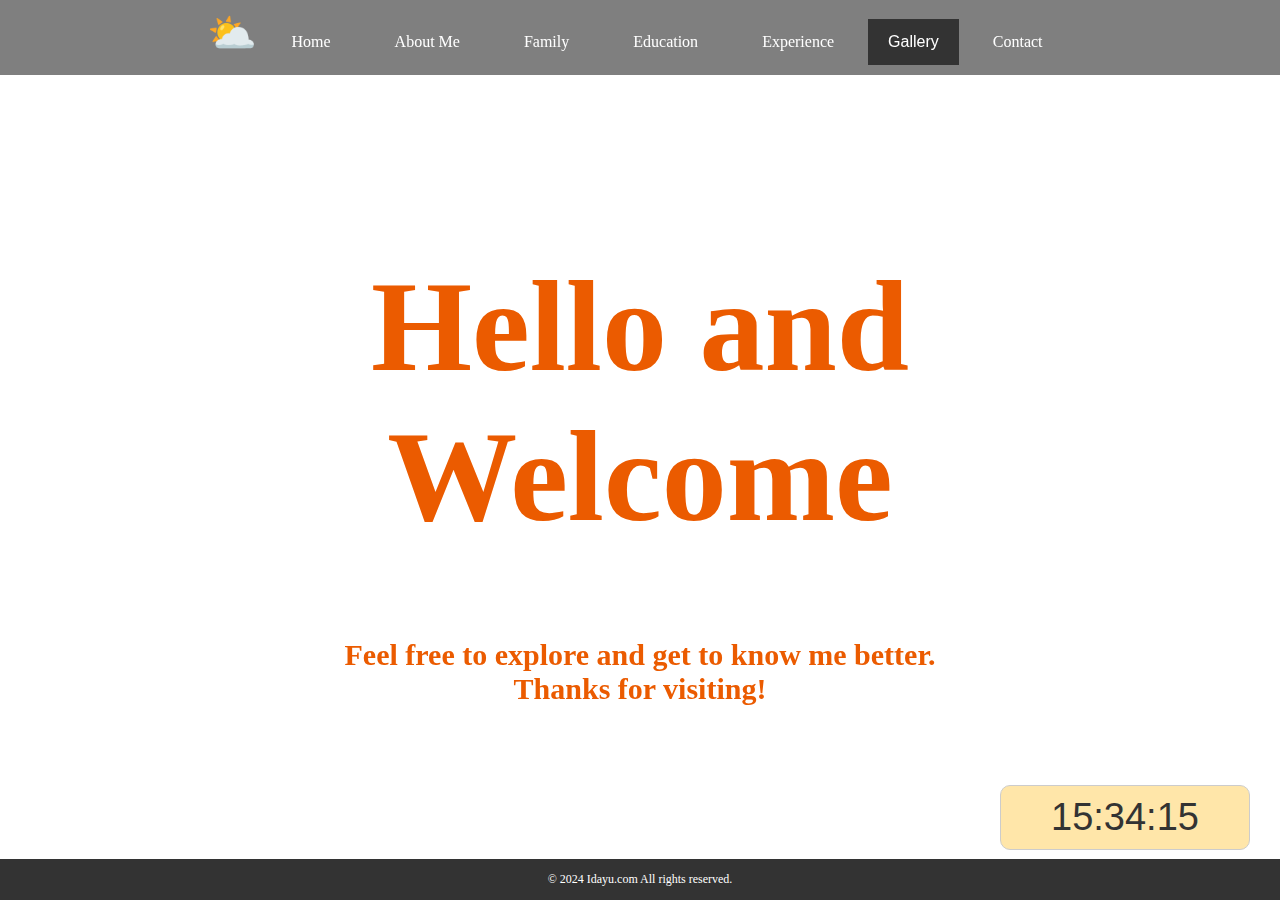
==== commit f91a14f8: "Update index.html" ====
--- a/index.html
+++ b/index.html
@@ -24,7 +24,7 @@
         top: 50%;
         left: 50%;
         transform: translate(-50%, -50%);
-        color: #FFC470;
+        color: #EB5B00;
         z-index: 2; /* Ensures the text is on top of the video */
     }
 
@@ -159,7 +159,7 @@
     <!-- Hero Text -->
     <div class="hero-text">
         <h1 style="font-size:130px">Hello and Welcome</h1>
-        <p style="font-size:30px" >Feel free to explore and get to know me better. Thanks for visiting!</p>
+        <p style="font-size:30px" ><b>Feel free to explore and get to know me better. Thanks for visiting!</b></p>
     </div>
 
     <!-- Video -->
